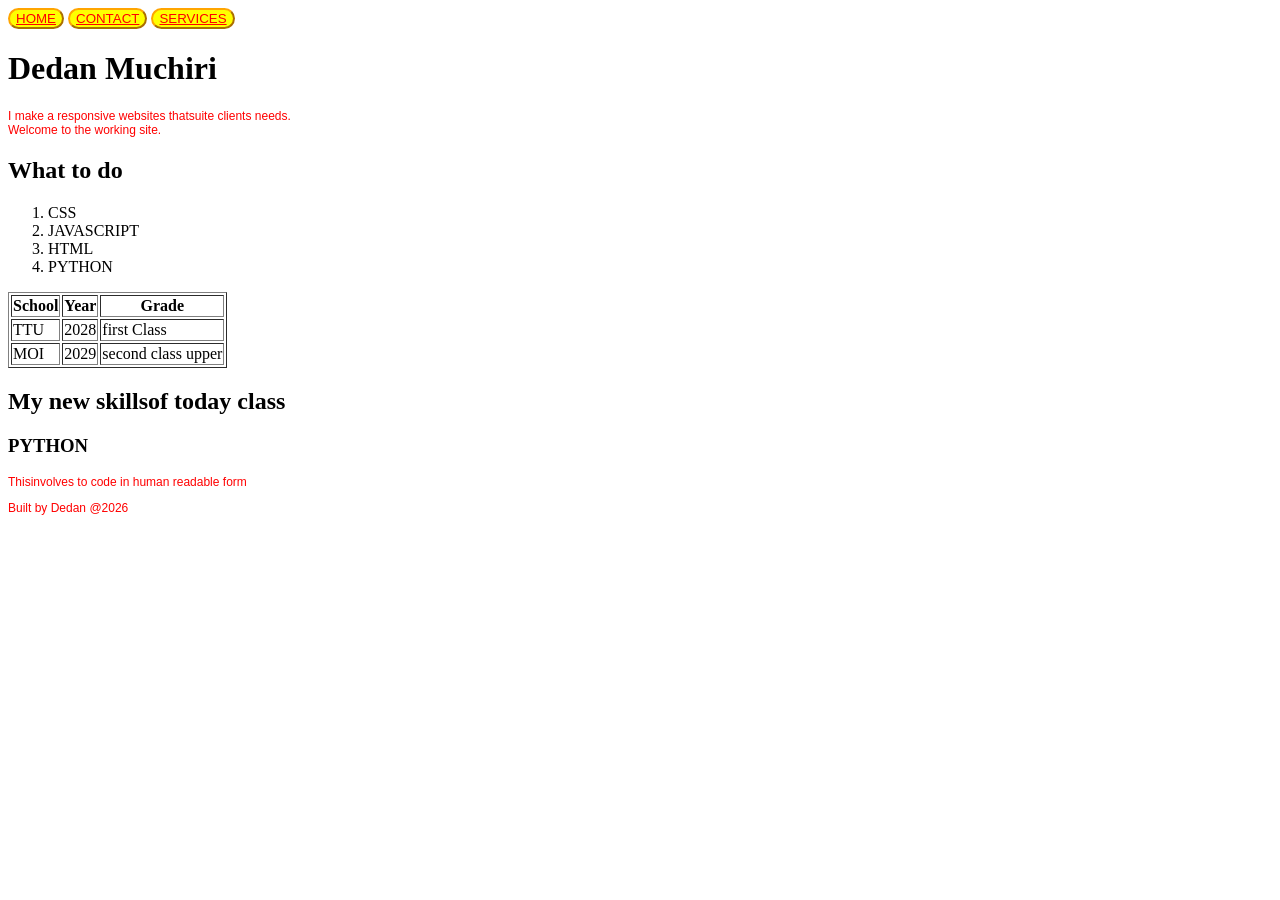
==== start.html @ c5ddf3c4 "all my files" ====
<!DOCTYPE html>
<html lang="en">
<head>
    <meta charset="UTF-8">
   <meta name="viewport" content="width=device-width, initial-scale=1.0">
   <title>DEDAN</title>
    <link rel="Stylesheet" href="start.css">
</head>
<body>
    <!--HEADER SECTION-->
    <header>
    <nav>
        <button><a href="home">HOME</a></button>
        <button><a href="contact">CONTACT</a></button>
        <button><a href="service">SERVICES</a></button>
    </nav>
    </header>
    <h1>Dedan Muchiri</h1>
    <p>I make a responsive websites thatsuite clients needs.
</br>Welcome to the working site.</p>
<h2>What to do</h2>
<ol>
    <li>CSS</li>
    <li>JAVASCRIPT</li>
    <li>HTML</li>
    <li>PYTHON</li>
</ol>
    <section>
        <table border="1px">
            <tr>
                <th>School</th> 
                <th>Year</th>
                <th>Grade</th>
            </tr>
            <tr>
                <td>TTU</td>
                <td>2028</td>
                <td>first Class</td>
            </tr>
            <tr>
                <td>MOI</td>
                <td>2029</td>
                <td>second class upper</td>
            </tr>
        </table>
    </section>
    <h2>My new <span>skills</span>of today class</h2>
    <section class="skills">
        <div class="Cards">
            <h3>PYTHON</h3>
            <p>Thisinvolves to code in human readable form</p>
        </div>

    </section>
</body>
<footer><p>Built by Dedan @2026</p></footer>
</html>
---- start.css ----
p{
    color:red;
    font-size:12px;
    font-family: Arial, Helvetica, sans-serif;
}
button{background-color:yellow;
    color:red;
    border-radius: 20px;
    border-color:orange;
}

a{
    color:red;
}
nav button:hover{
    background-color:white;
}
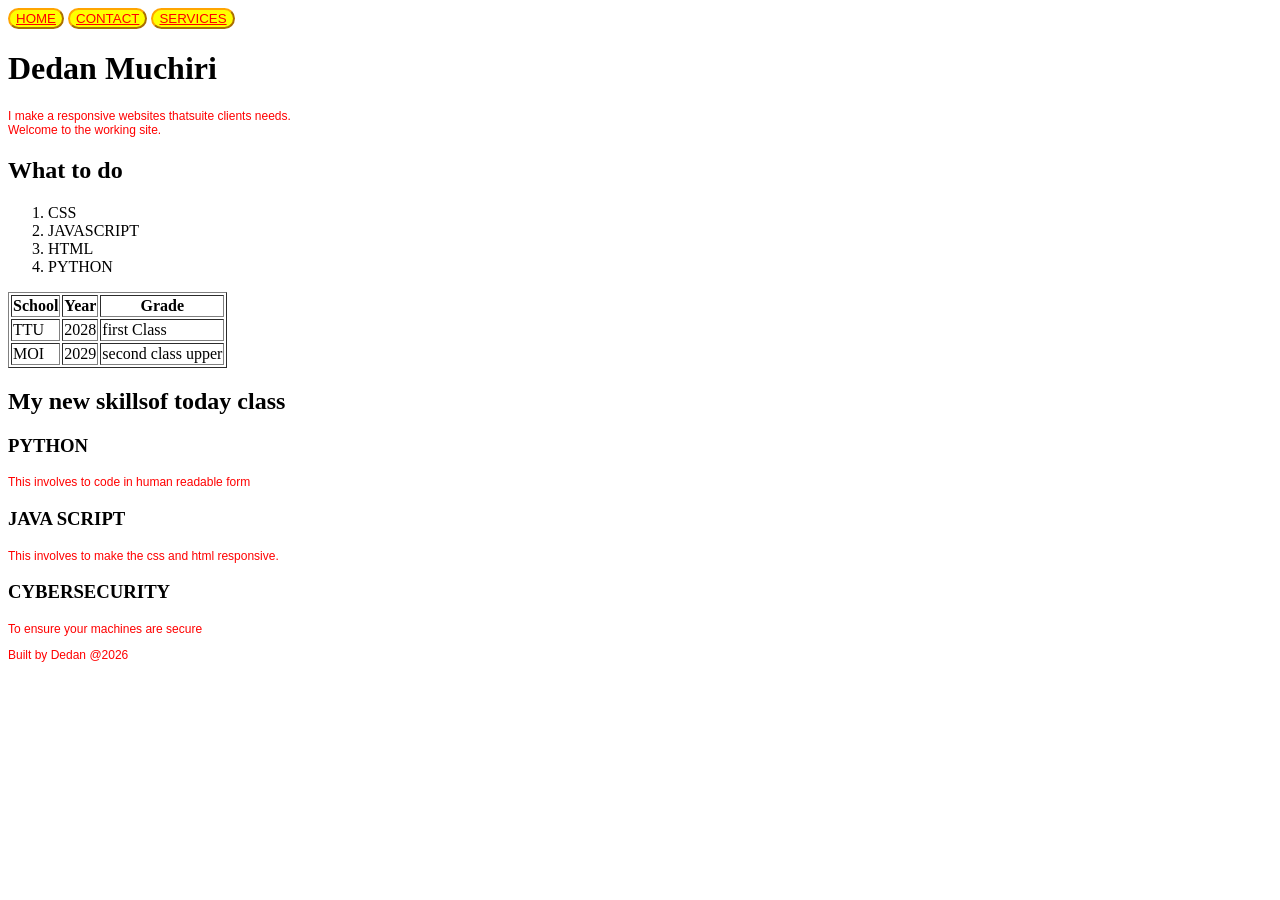
==== commit 7adc19d9: "initial commit" ====
--- a/start.html
+++ b/start.html
@@ -48,7 +48,15 @@
     <section class="skills">
         <div class="Cards">
             <h3>PYTHON</h3>
-            <p>Thisinvolves to code in human readable form</p>
+            <p>This involves to code in human readable form</p>
+        </div>
+        <div class="Cards">
+            <h3>JAVA SCRIPT</h3>
+            <p>This involves to make the css and html responsive.</p>
+        </div>
+        <div>
+            <h3>CYBERSECURITY</h3>
+            <p>To ensure your machines are secure</p>
         </div>
 
     </section>
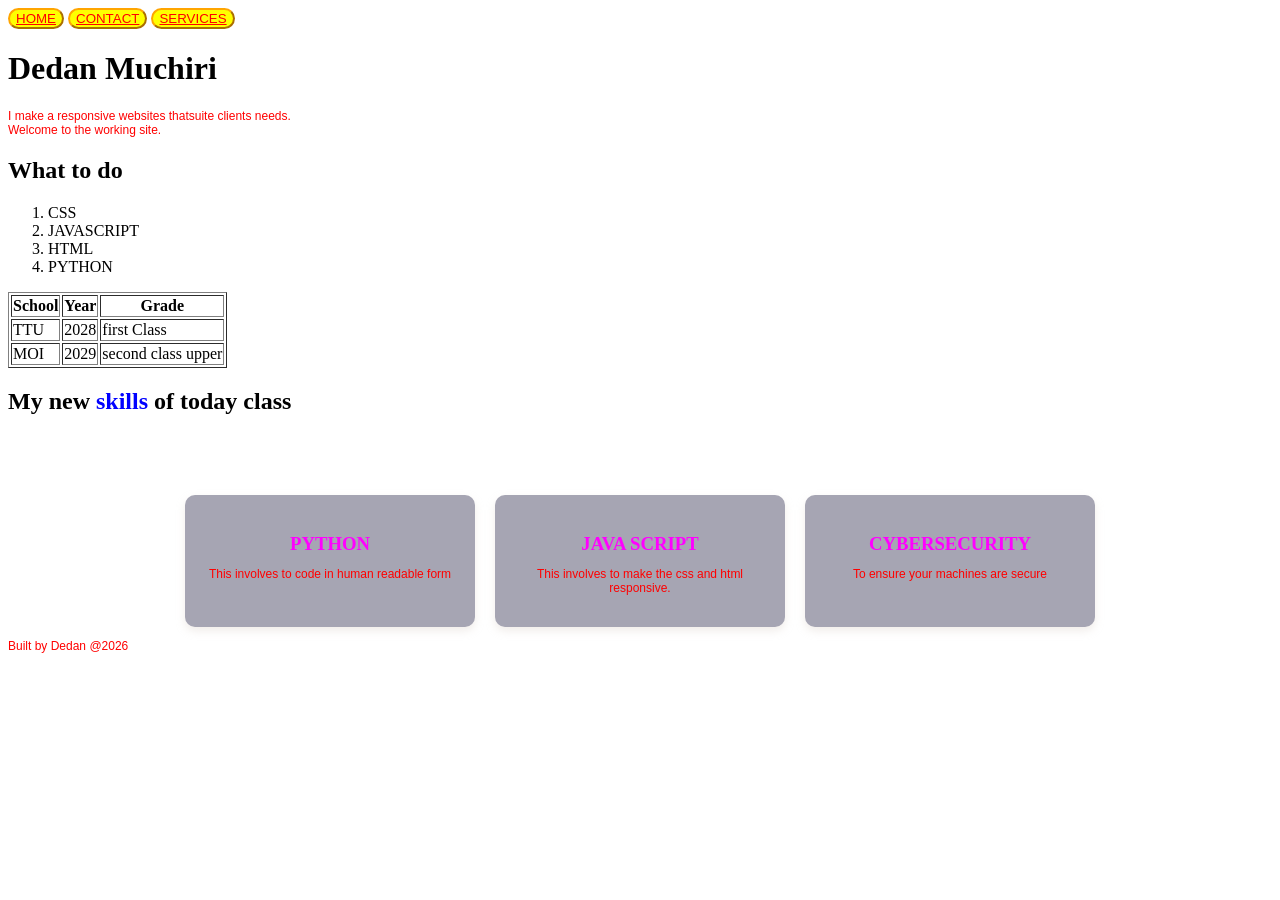
==== commit f9b5180b: "My work" ====
--- a/start.html
+++ b/start.html
@@ -44,7 +44,7 @@
             </tr>
         </table>
     </section>
-    <h2>My new <span>skills</span>of today class</h2>
+    <h2>My new <span>skills</span> of today class</h2>
     <section class="skills">
         <div class="Cards">
             <h3>PYTHON</h3>
@@ -54,7 +54,7 @@
             <h3>JAVA SCRIPT</h3>
             <p>This involves to make the css and html responsive.</p>
         </div>
-        <div>
+        <div class="Cards">
             <h3>CYBERSECURITY</h3>
             <p>To ensure your machines are secure</p>
         </div>
--- a/start.css
+++ b/start.css
@@ -15,3 +15,33 @@
 nav button:hover{
     background-color:white;
 }
+.skills{
+    display:flex;
+    gap:20px;
+    justify-content:center;
+    margin-top:80px;
+}
+.Cards{
+    background-color:rgb(166, 165, 179) ;
+    padding:20px;
+    width:250px;
+    border-radius:10px;
+    box-shadow:0 4px 8px rgba(218, 207, 197, 0.37);
+    text-align:center;
+}
+.Cards h3{
+    margin-bottom:10px;
+}
+.Cards:hover{
+    transform:translateY(-5px);
+    transition:0.3s;
+
+}
+span{
+    color:blue;
+
+}
+h3{
+    text-underline-position: below;
+    color:magenta;
+}
